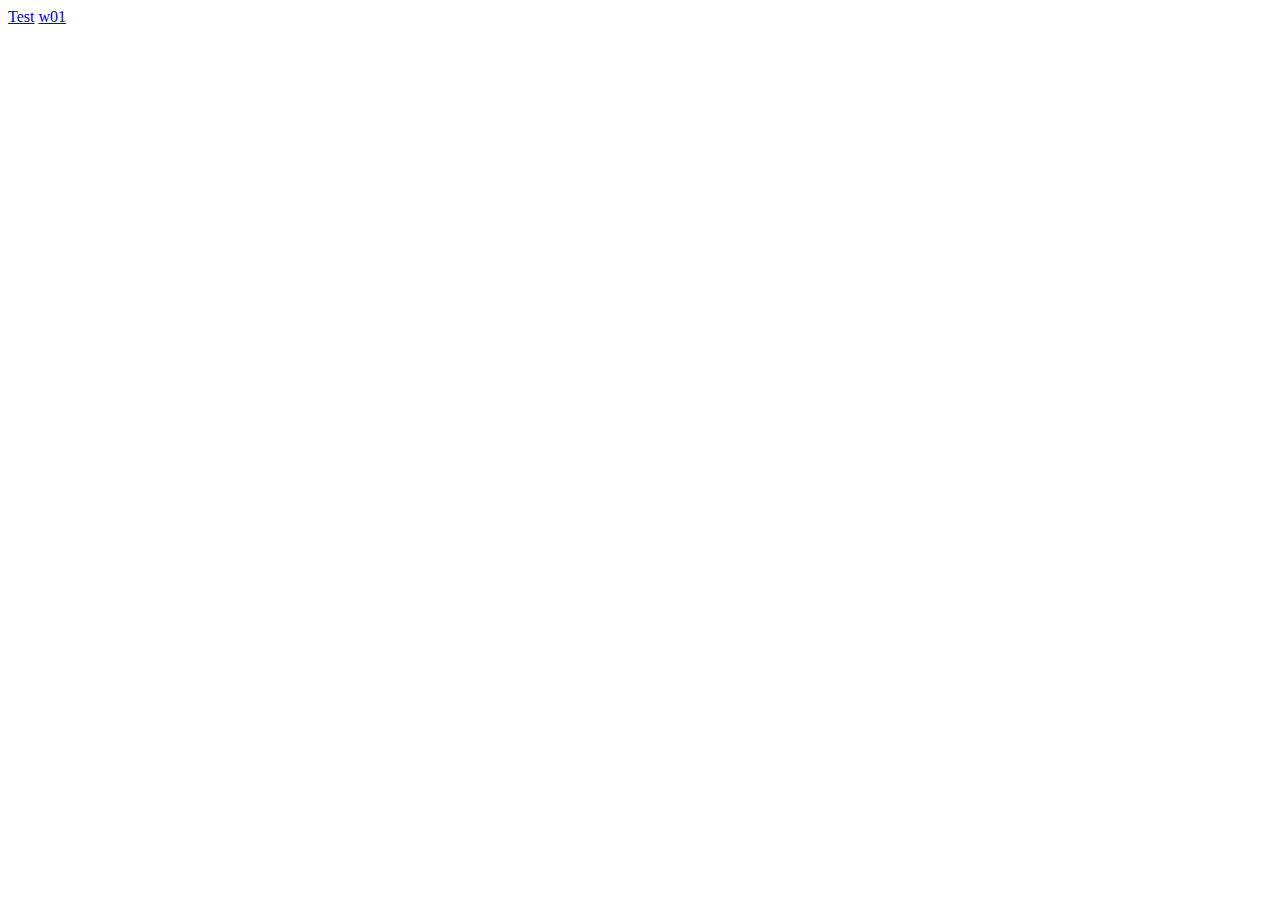
==== index.html @ e9912ea1 "created index" ====
<!DOCTYPE html>
<html lang="en">
<head>
    <meta charset="UTF-8">
    <meta name="viewport" content="width=device-width, initial-scale=1.0">
    <title>Francisco Mata</title>
</head>
<body>
    <a href="test.html">Test</a>
    <a href="w01-task/w01-task.html">w01</a>
</body>
</html>
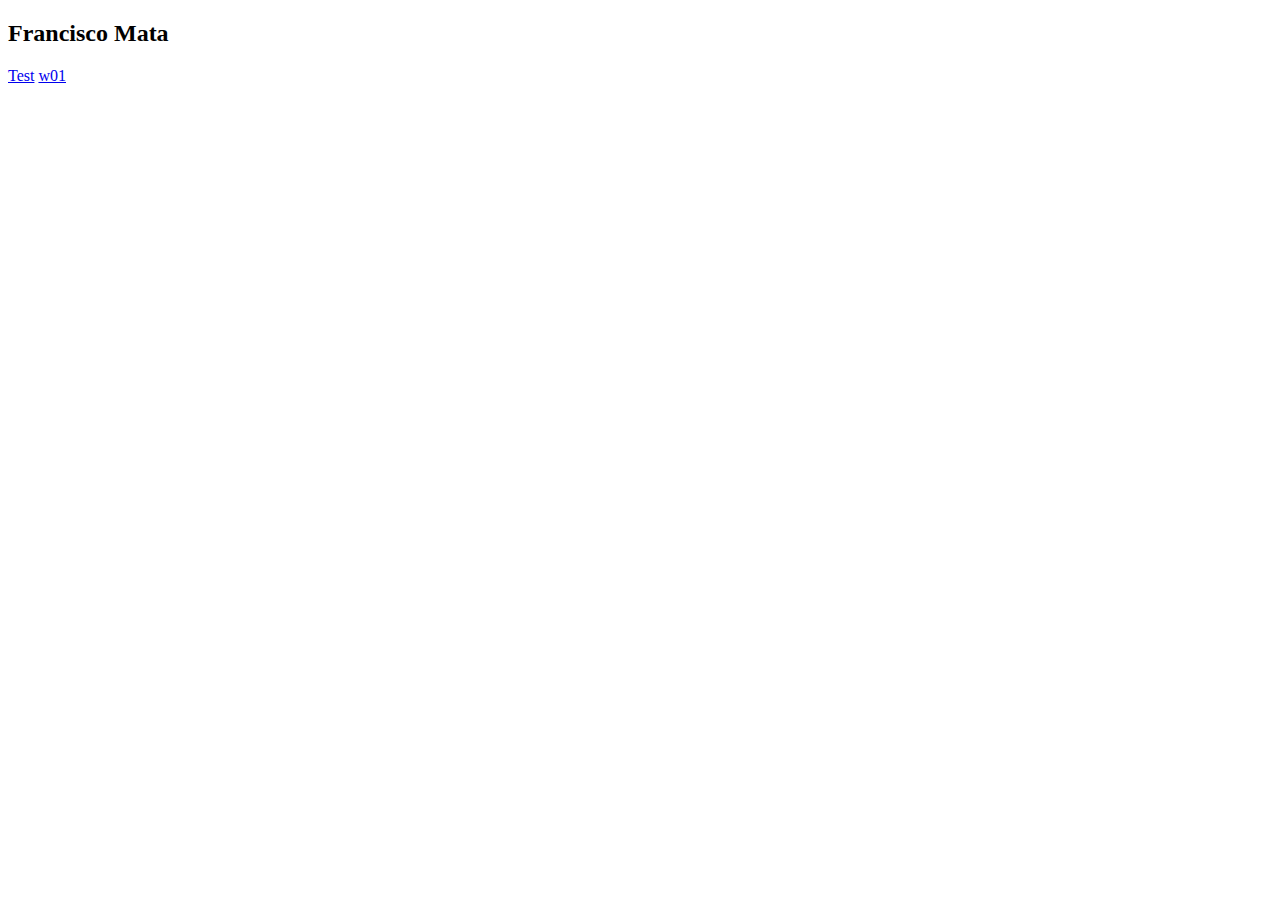
==== commit 3131795e: "name" ====
--- a/index.html
+++ b/index.html
@@ -6,6 +6,7 @@
     <title>Francisco Mata</title>
 </head>
 <body>
+    <h2>Francisco Mata</h2>
     <a href="test.html">Test</a>
     <a href="w01-task/w01-task.html">w01</a>
 </body>
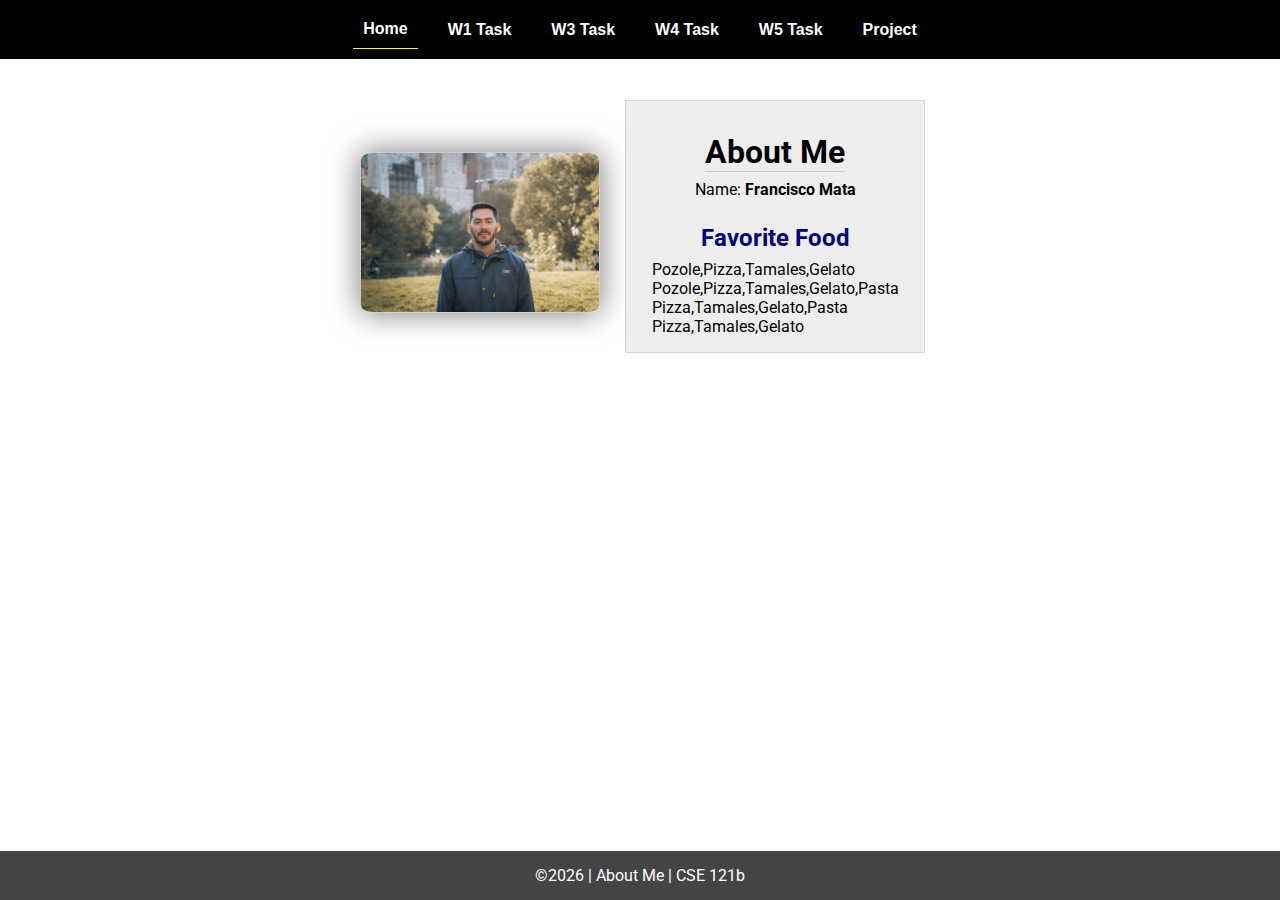
==== commit 6e5569d4: "index.html fixes" ====
--- a/index.html
+++ b/index.html
@@ -1,13 +1,45 @@
 <!DOCTYPE html>
 <html lang="en">
+
 <head>
-    <meta charset="UTF-8">
-    <meta name="viewport" content="width=device-width, initial-scale=1.0">
-    <title>Francisco Mata</title>
+  <meta charset="UTF-8">
+  <meta name="viewport" content="width=device-width, initial-scale=1.0">
+  <title>About Me | CSE 121b | W02: Programming Tasks</title>
+  <link rel="preconnect" href="https://fonts.googleapis.com">
+  <link rel="preconnect" href="https://fonts.gstatic.com" crossorigin>
+  <link href="https://fonts.googleapis.com/css2?family=Roboto:wght@400;600&display=swap"
+    rel="stylesheet">
+  <link rel="stylesheet" href="w02-task/styles/main.css">
 </head>
+
 <body>
-    <h2>Francisco Mata</h2>
-    <a href="test.html">Test</a>
-    <a href="w01-task/w01-task.html">w01</a>
+  <nav>
+    <ul id="menu">
+      <li><a id="toggleMenu">&equiv;</a></li>
+      <li><a href="index.html" class="active">Home</a></li>
+      <li><a href="w01-task/w01-task.html">W1 Task</a></li>
+      <li><a href="w03-task.html">W3 Task</a></li>
+      <li><a href="w04-task.html">W4 Task</a></li>
+      <li><a href="w05-task.html">W5 Task</a></li>
+      <li><a href="project.html">Project</a></li>
+    </ul>
+  </nav>
+  <main id="home">
+    <picture>
+      <!-- <img src="images/Me.jpg" alt="Placeholder Image"> -->
+    </picture>
+    <section>
+      <h1>About Me</h1>
+      <div class="info">Name: <span id="name"></span></div>
+      <h2>Favorite Food</h2>
+      <div class="block" id="favoriteFoods"></div>
+    </section>
+  </main>
+  <footer>
+    &copy;<span id="year"></span> | About Me | CSE 121b
+  </footer>
+  <script src="w02-task/scripts/main.js"></script>
+  <script src="w02-task/scripts/w02-task.js"></script>
 </body>
+
 </html>--- a/w02-task/styles/main.css
+++ b/w02-task/styles/main.css
@@ -0,0 +1,315 @@
+/* Universal Selector */
+* {
+    margin: 0;
+    padding: 0;
+    box-sizing: border-box;
+}
+
+/* HTML Selectors */
+body {
+    font-family: 'Roboto', Helvetica, sans-serif;
+}
+
+nav {
+    background-color: black;
+    width: 100%;
+    position: fixed;
+    top: 0;
+}
+
+nav ul {
+    display: flex;
+    flex-direction: column;
+    align-items: center;
+    max-width: -moz-fit-content;
+    max-width: fit-content;
+    margin: 0 auto;
+}
+
+nav ul li {
+    flex: 1 1 auto;
+}
+
+nav ul li:first-child {
+    display: block;
+    font-size: 2rem;
+}
+
+nav ul li:first-child a {
+    padding: 1px 10px;
+}
+
+nav ul li {
+    display: none;
+    list-style: none;
+    margin: 10px;
+}
+
+nav ul li a {
+    display: block;
+    padding: 10px;
+    text-decoration: none;
+    font-weight: 600;
+    color: white;
+    text-align: center;
+    font-family: 'Arial Narrow', Arial, sans-serif;
+}
+
+nav ul li a:hover {
+    background-color: #efefef;
+    color: black;
+}
+
+h1,
+h2 {
+    text-align: center;
+    margin: 1rem 0 .5rem;
+}
+
+h1 {
+    border-bottom: 1px solid #ccc;
+}
+
+#gridly h1 {
+    margin-top: 80px;
+}
+
+h2 {
+    font-size: 1.5rem;
+    color: navy;
+    text-align: center;
+    margin-top: 25px;
+}
+
+h3 {
+    font-size: 1.3rem;
+    margin-bottom: 1rem;
+}
+
+header {
+    margin-top: 70px;
+}
+
+picture {
+    margin: 0 auto;
+}
+
+picture img {
+    width: 240px;
+    height: auto;
+    border-radius: 5%;
+    border: 1px solid #ccc;
+    box-shadow: 0 0 30px #777;
+}
+
+section {
+    display: flex;
+    flex-direction: column;
+    align-items: center;
+    margin: 0 auto 1rem;
+    border: 1px solid rgba(0, 0, 0, .1);
+    padding: 1rem;
+    background-color: #eee;
+}
+
+article {
+    margin-bottom: 1rem;
+}
+
+article div {
+    margin-bottom: .5rem;
+    text-align: right;
+}
+
+label {
+    padding: .35rem;
+}
+
+input {
+    padding: .35rem;
+}
+
+input[type="button"] {
+    padding: .5rem;
+    background-color: #444;
+    color: white;
+    border: none;
+    border-radius: 5px;
+    cursor: pointer;
+    width: 100%
+}
+
+input[type="checkbox"] {
+    width: 25px;
+    height: 25px;
+}
+
+dt {
+    font-weight: 700;
+}
+
+dt::before {
+    content: "🏘️ ";
+}
+
+dd {
+    margin: 0 0 .5rem 2rem;
+    font-size: smaller;
+}
+
+footer {
+    background-color: #444;
+    color: white;
+    padding: 15px;
+    text-align: center;
+    width: 100%;
+    position: fixed;
+    bottom: 0;
+}
+
+/* Class Selectors */
+.active {
+    border-bottom: 1px solid yellow;
+}
+
+.open li {
+    display: block;
+}
+
+.block {
+    display: block;
+}
+
+.larger {
+    font-size: larger;
+    color: red;
+}
+
+.right {
+    width: 100%;
+    text-align: right;
+}
+
+.middle {
+    display: flex;
+    align-items: center;
+    justify-content: right;
+    gap: 1rem;
+}
+
+/* ID Selectors */
+
+#home {
+    margin-top: 125px;
+    display: grid;
+    grid-template-columns: 1fr;
+    grid-gap: 20px;
+    align-items: center;
+    justify-content: center;
+}
+
+
+#section1 {
+    background-color: rgb(225, 250, 225, .5);
+}
+
+#section2 {
+    background-color: rgba(200, 200, 250, 0.5);
+
+}
+
+#section2 div {
+    margin-bottom: 1rem;
+}
+
+#section3 {
+    background-color: rgb(250, 225, 250, .5);
+}
+
+#sortBy {
+    appearance: none;
+    display: flex;
+    padding: .5rem;
+    background-color: #eee;
+    color: #444;
+    font-weight: 700;
+    margin: 1rem auto;
+    width: 200px;
+    border: 1px solid rgba(0, 0, 0, .2);
+    text-align: center;
+}
+
+#sortBy option:disabled {
+    font-style: italic;
+    padding: 1rem;
+    background-color: #111;
+    color: #eee;
+}
+
+#temples {
+    display: grid;
+    grid-template-columns: repeat(auto-fit, minmax(320px, 1fr));
+    grid-gap: .5rem;
+    align-items: center;
+    margin-bottom: 3rem;
+}
+
+#temples article {
+    height: 250px;
+    margin: .5rem;
+    border: 1px solid rgba(0, 0, 0, .1);
+    padding: 1rem;
+    background-color: #eee;
+    display: flex;
+    flex-direction: column;
+    align-items: center;
+    justify-content: center;
+}
+
+#temples h4 {
+    color: navy;
+    font-size: smaller;
+}
+
+
+#temples img {
+    width: 250px;
+    height: auto;
+    box-shadow: 0 0 30px #777;
+    margin: .5rem;
+}
+
+/* Media Queries */
+@media only screen and (min-width: 32.5em) {
+    nav ul {
+        flex-direction: row;
+    }
+
+    nav ul li:first-child {
+        display: none;
+    }
+
+    nav ul li {
+        display: block;
+    }
+
+    section {
+        min-width: 300px;
+    }
+
+    #home {
+        margin: 100px auto 20px;
+        grid-template-columns: 250px 1fr;
+        max-width: -moz-fit-content;
+        max-width: fit-content;
+    }
+
+    #task3 {
+        display: grid;
+        grid-template-columns: 1fr 1fr;
+        grid-gap: 5px;
+        margin: 0 auto;
+        max-width: 950px;
+    }
+
+}